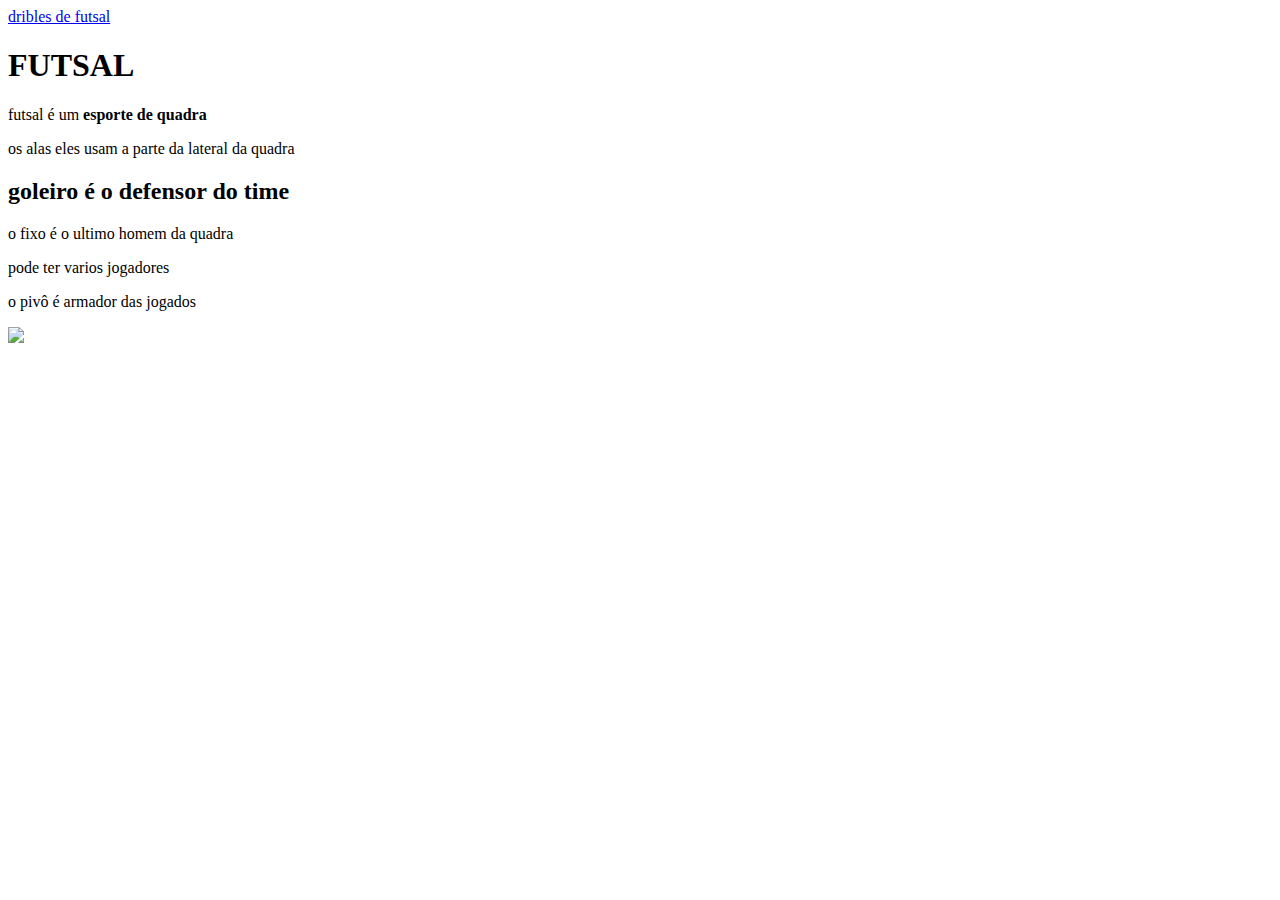
==== index.html @ 97bd10ff "Rename Nathan (1) (1).html to index.html" ====
<!DOCTYPE html>
<html lang="en">
<head>
<meta charset="UTF-8">
<meta name="viewport" content="width=device-width, initial-scale=1.0">
<title>Document</title>
</head>
<body>
<header>
<a href="https://m.youtube.com/watch?v=an2_SKOJnWc&pp=ygUGRnV0c2Fs">dribles de futsal</a>
</header>
<h1>FUTSAL</h1>
<p>futsal é um <strong>esporte de quadra</strong></p>
<p>os alas eles usam a parte da lateral da quadra</p>
<h2>goleiro é o defensor do time</h2>
<p class="kryzanowski">o fixo é o ultimo homem da quadra</p>
<p>pode ter varios jogadores</p>
<p class="oliveira">o pivô é armador das jogados</p>
<img src="images.jpeg">
</body>
</html>
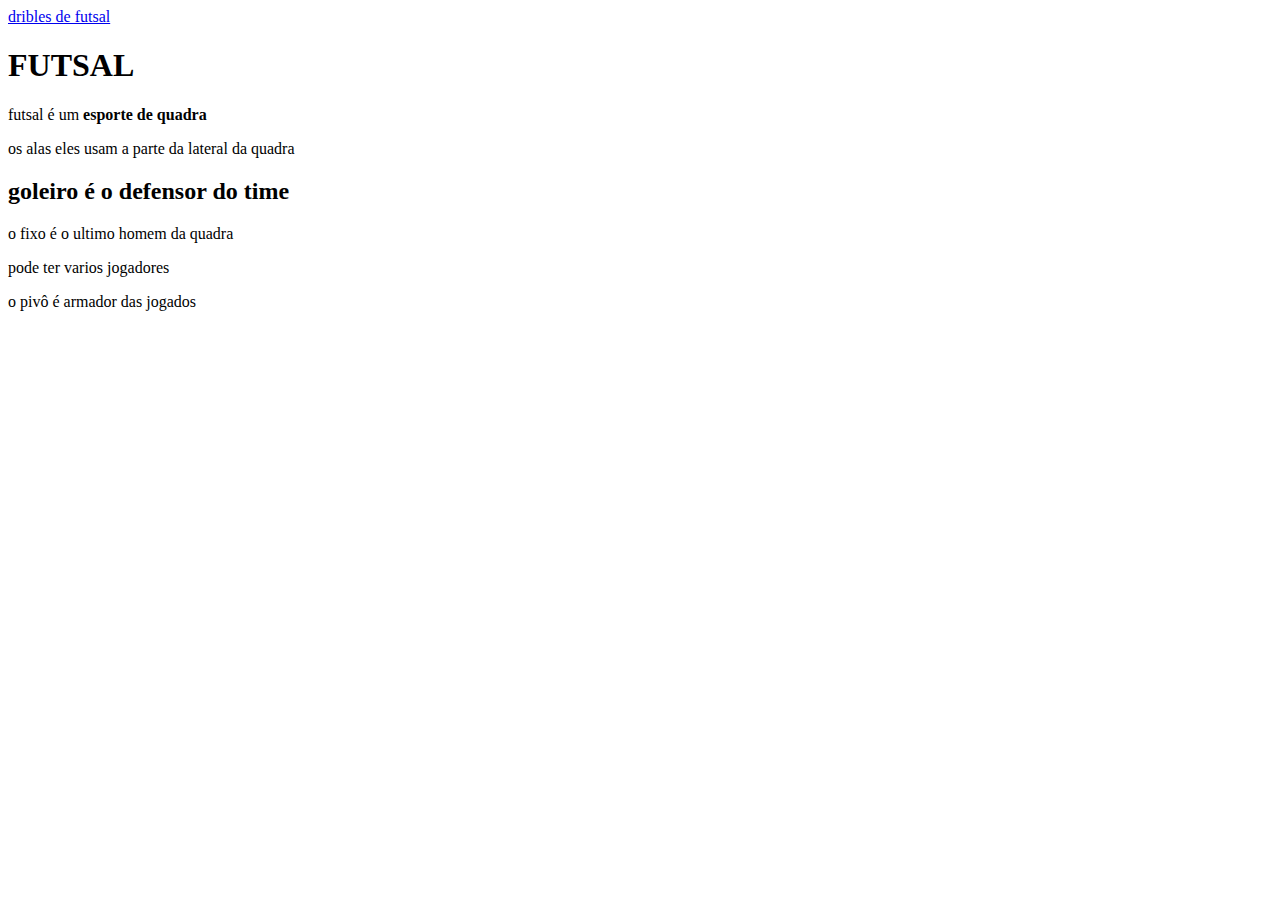
==== commit 7252ba4a: "Update index.html" ====
--- a/index.html
+++ b/index.html
@@ -4,6 +4,7 @@
 <meta charset="UTF-8">
 <meta name="viewport" content="width=device-width, initial-scale=1.0">
 <title>Document</title>
+<link rel="stylesheet" hhref="Nathan(1).css">
 </head>
 <body>
 <header>
@@ -16,6 +17,6 @@
 <p class="kryzanowski">o fixo é o ultimo homem da quadra</p>
 <p>pode ter varios jogadores</p>
 <p class="oliveira">o pivô é armador das jogados</p>
-<img src="images.jpeg">
+<img images (1).jpeg
 </body>
 </html>
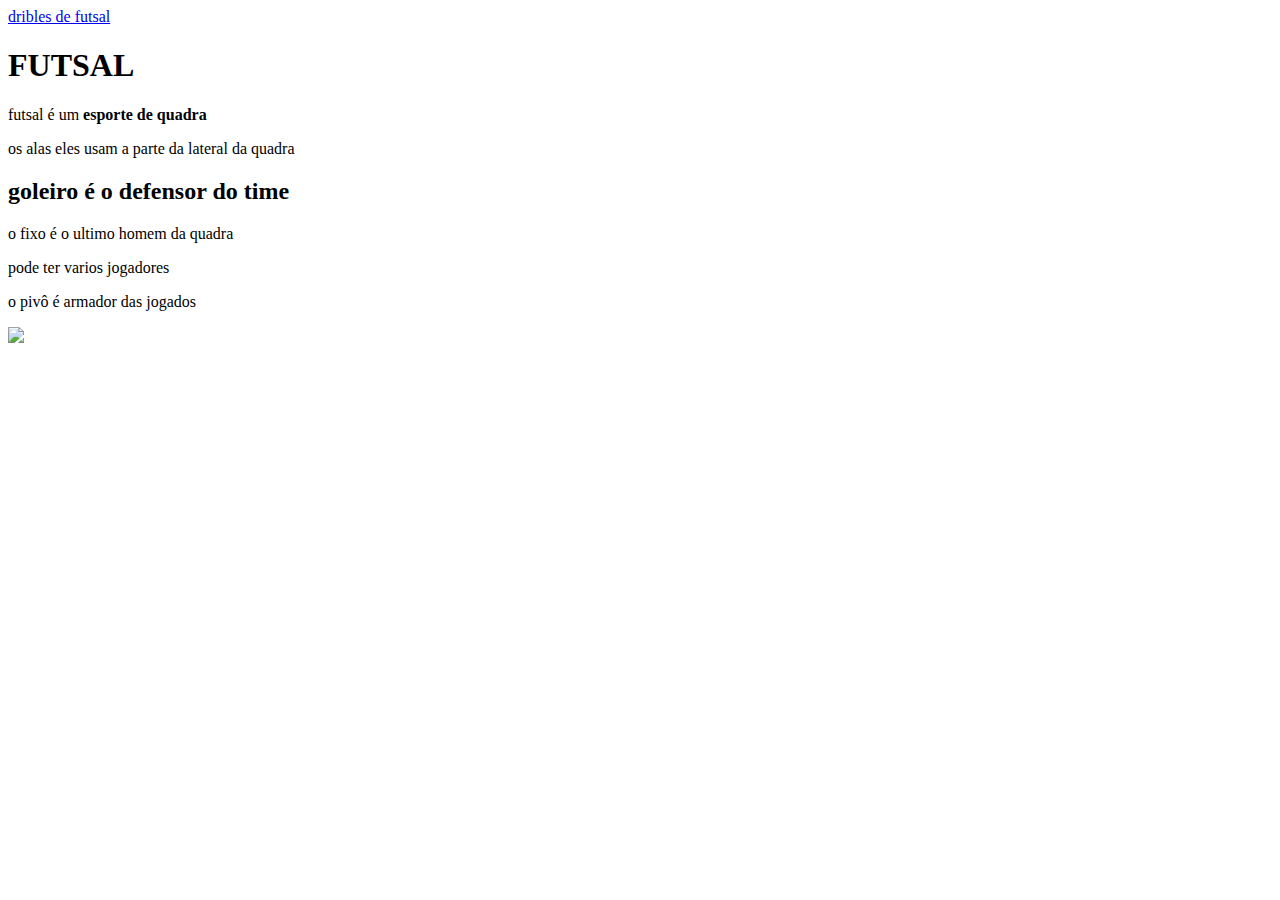
==== commit cb832a2c: "Update index.html" ====
--- a/index.html
+++ b/index.html
@@ -17,6 +17,6 @@
 <p class="kryzanowski">o fixo é o ultimo homem da quadra</p>
 <p>pode ter varios jogadores</p>
 <p class="oliveira">o pivô é armador das jogados</p>
-<img images (1).jpeg
+<img src="imagens (1).jpeg">
 </body>
 </html>
